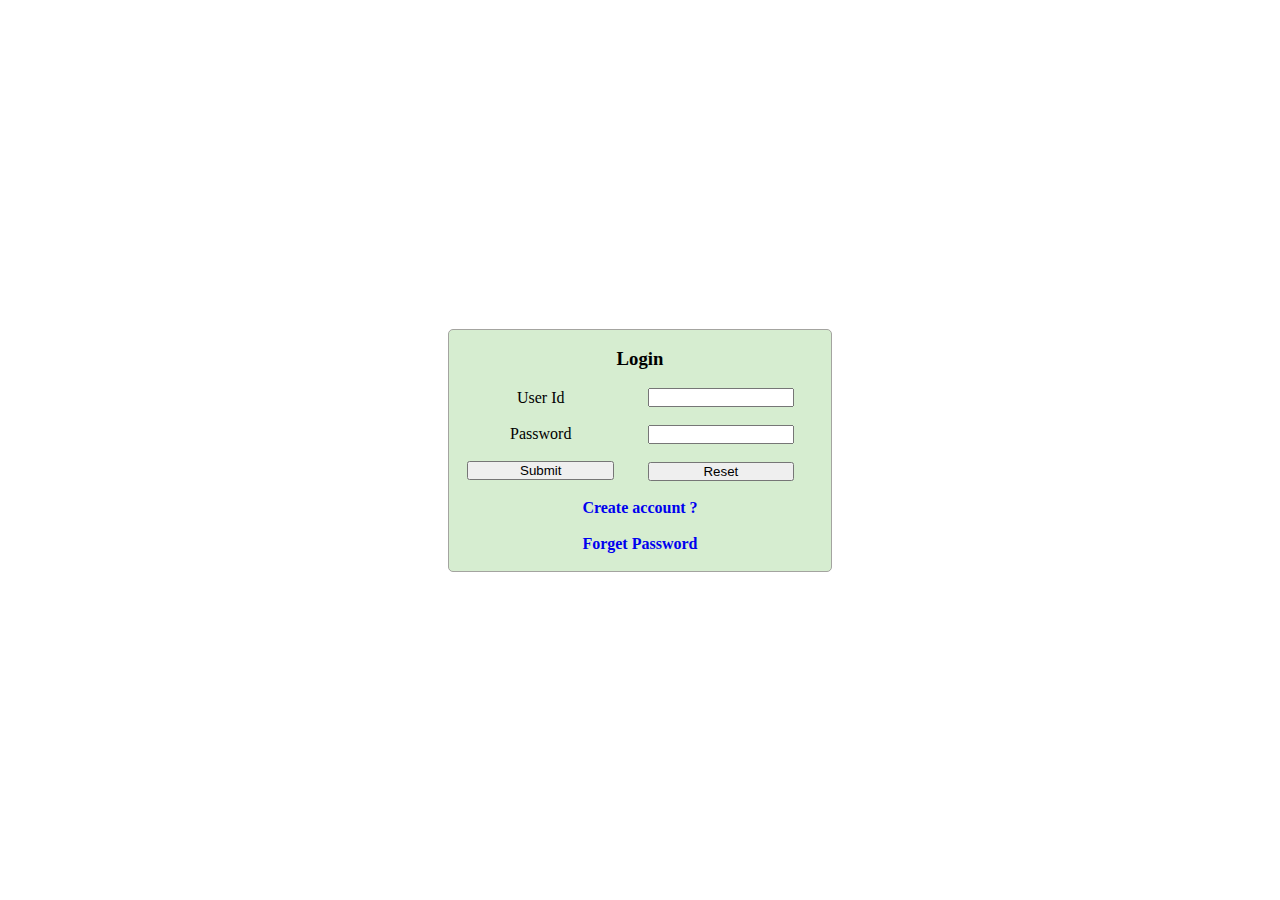
==== login.html @ 402e8bcd "Add files via upload" ====
<!DOCTYPE html>
<html lang="en">
<head>
    <meta charset="UTF-8">
    <meta name="viewport" content="width=device-width, initial-scale=1.0">
    <title>login</title>
    <link rel="stylesheet" href="login.css">
    <style>
        *{
            margin: 0px;
            padding: 0px;
            box-sizing: border-box;
        }
        .main{
            width: 100vw;
            height: 100vh;
            display: flex;
            justify-content: center;
            align-items: center;
            background-image: url("resources/login.jpg");
            background-repeat: no-repeat;
            background-size: cover;
        }

        .login-header{
            width: 30%;
            display: flex;
            justify-content: center;
            align-items: center;
            flex-direction: column;
            background: #d6edd0;
            border-radius: 5px;
            border: 1px solid rgb(164, 164, 160);
            
        }
        .login
        {
            width: 100%;
            display: flex;
            justify-content: center;
            align-items: center;
            column-gap: 15px;
            margin-top: px;
        }
        .text{
            width: 50%;
            display: flex;
            justify-content: center;
            align-items: center;
            flex-direction: column;
            text-align: start;
            word-wrap: break-word;
            overflow: hidden;
        }
        .inp{
            width: 50%;
        }
        input{
            width: 80%;
        }
        @media(max-width:990px){
            .login-header{
                width: 50%;
            }
            input{
                width: 80%;
                height: auto;
            }
        }
        @media(max-width:700px){
            .login-header{
                width: 70%;
            }
            input{
                width: 80%;
                height: auto;
            }
        }
        @media(max-width:480px){
            .login-header{
                width: 80%;
            }
            input{
                width: 80%;
                height: auto;
            }
        }
        @media(max-width:300px){
            .login-header{
                width: 90%;
            }
            input{
                width: 80%;
                height: auto;
            }
        }

    </style>
</head>
<body>
    <div class="main">
        <div class="login-header">
            <div class="header">
                <br>
                <h3>Login</h3>
                <br>
            </div>
            <div class="login">
                <div class="text">
                    <label for="userid">User Id</label>
                    <br>
                    <label for="pass">Password</label>
                    <br>
                    <input type="submit">
                </div>
               <div class="inp">
                    <input type="text" id="userid">
                   
                    <br>
                    <br>
                    <input type="password" id="pass">
                    <br>
                    <br>
                    <input type="reset" id="pass">
               </div>
               
            </div>
            <div class="create-accout">
                <br>
                <h4><a style="text-decoration: none;" href="computer.html">Create account ?</a></h4>
                <br>
             
                <h4><a style="text-decoration: none;" href="computer.html">Forget Password</a></h4>
                <br>
            </div>
        </div>
       
    </div>
</body>
</html>
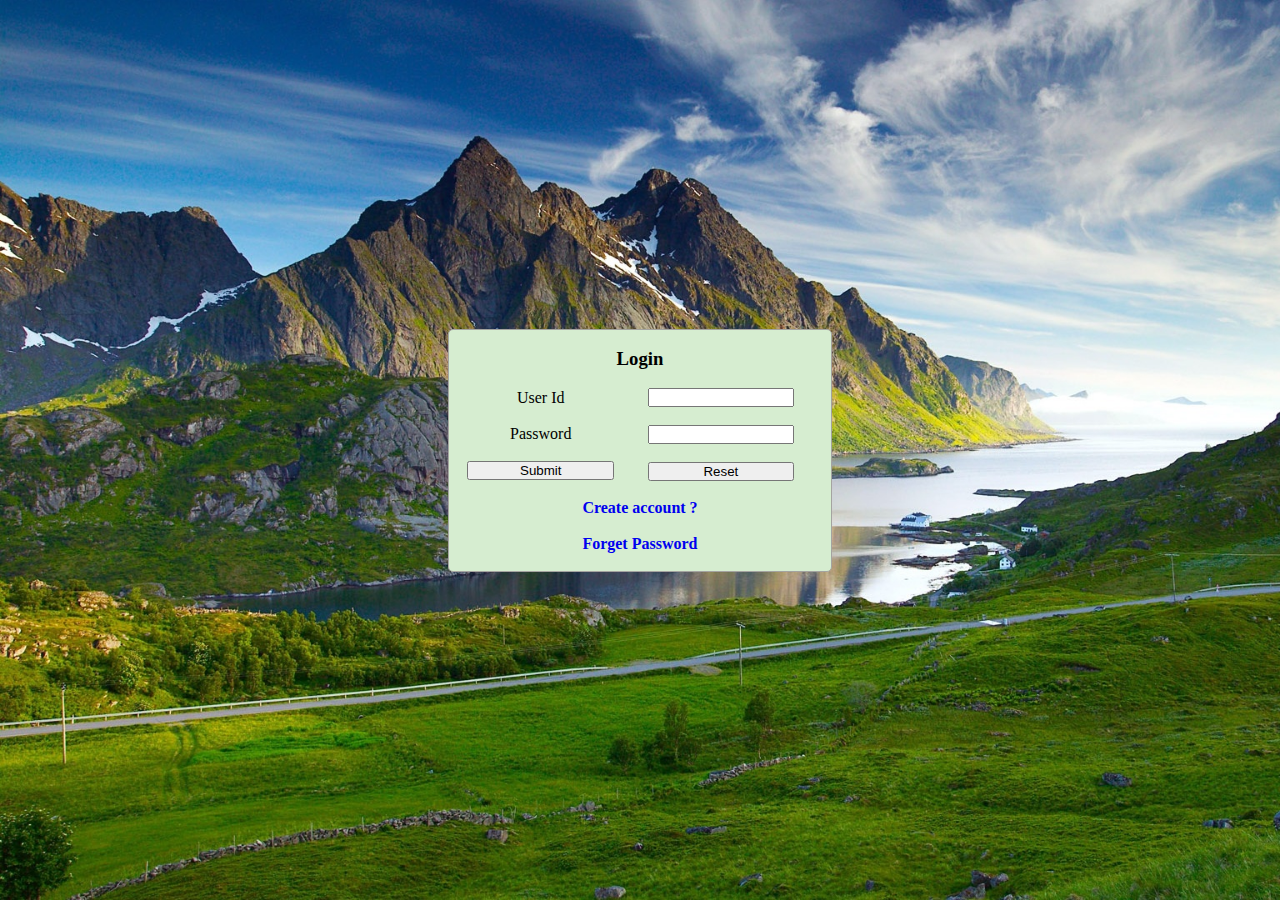
==== commit 0ccf4950: "Update login.html" ====
--- a/login.html
+++ b/login.html
@@ -127,7 +127,7 @@
             </div>
             <div class="create-accout">
                 <br>
-                <h4><a style="text-decoration: none;" href="computer.html">Create account ?</a></h4>
+                <h4><a style="text-decoration: none;" href="https://dhxoa1wbei.execute-api.ap-south-1.amazonaws.com/api/signup">Create account ?</a></h4>
                 <br>
              
                 <h4><a style="text-decoration: none;" href="computer.html">Forget Password</a></h4>
@@ -137,4 +137,4 @@
        
     </div>
 </body>
-</html>+</html>
